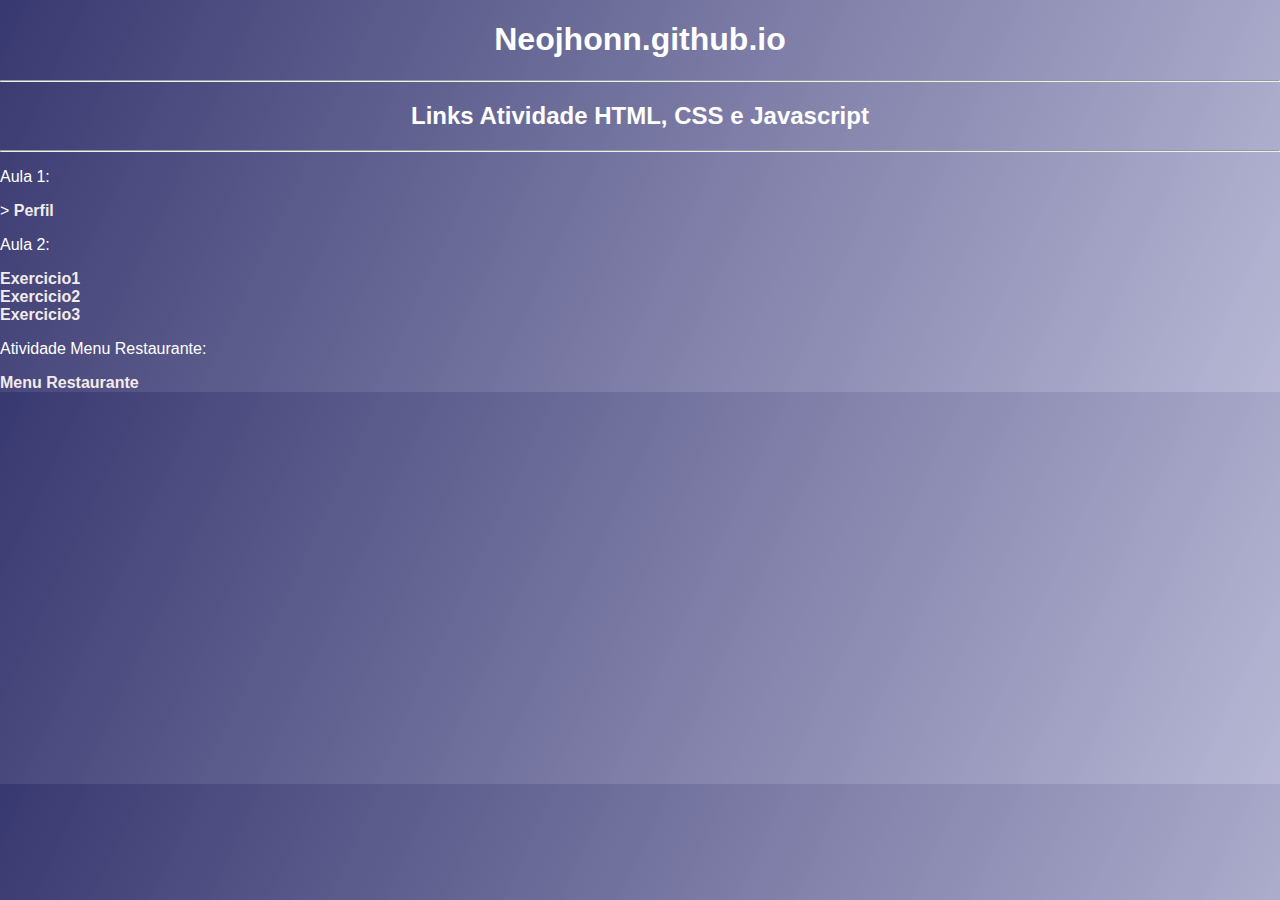
==== index.html @ a6757257 "adicionado o index na raiz do diretorio" ====
<!DOCTYPE html>
<html lang="en">
<head>
  <meta charset="UTF-8">
  <meta http-equiv="X-UA-Compatible" content="IE=edge">
  <meta name="viewport" content="width=device-width, initial-scale=1.0">
  <link rel="stylesheet" href="style.css">
  <title>Document</title>
</head>
<body>
  <header>
    <h1>Neojhonn.github.io</h1>
  </header>
  <hr>
  <main>
    <h2>Links Atividade HTML, CSS e Javascript</h2>
    <hr>
    <p>Aula 1: </p>>
    <a href="aula1/profile.html">Perfil</a>

    <p>Aula 2: </p>
    <a href="aula2/exercicio1/one.html">Exercicio1</a></br>
    <a href="aula2/exercicio2/two.html">Exercicio2</a></br>
    <a href="aula2/exercicio3/three.html">Exercicio3</a>

    <p>Atividade Menu Restaurante: </p>
    <a href="aula3/index.html">Menu Restaurante</a>


  </main>
</body>
</html>
---- style.css ----
body {
  background-image:  linear-gradient(
       115deg, rgba(7, 7, 77, 0.8),
        rgba(152, 152, 195, 0.7) ),
         url(https://i.insider.com/61dc71461025b20018bb0597?width=1000&format=jpeg&auto=webp);
  background-size: cover;
  font-family: 'Poppins', sans-serif;
  font-size: 1rem;
  color: white;
  margin: 0 0 0 0; 
  
}

.sobre {
  margin-bottom: 80px;
}

section {
  margin-top: 100px;
}

header, h1, h2{
  text-align: center;
}

.div-bio {
  display: flex;
  justify-content: center;
}


section {
  display: flex;
  flex-direction: column;
  width: fit-content;
  margin: 0 auto;
}

section ul li a {
  display: flex;
  justify-content: center;
}

table{
  display: flex;
  justify-content: center;
}

.img-container{
  display: flex;
  justify-content: center;
}

img {
  width: 300px;
  border: solid 5px #b8a436;
  border-radius: 50%;
  margin-bottom: 100px;
}

footer {
  margin-top: 200px;
}

table {
  border-collapse: collapse;
  margin: 30px 0 100px;
}

.skills, .links, .dados {
  margin-top: 80px;
  margin-bottom: 80px;
}

table th, table td {
  border: 1px solid #ddd; 
  padding: 8px; 
}

table tr:hover {
  background-color: #b4adad; 
}

a {
  color: #f3ebeb; 
  text-decoration: none; 
  font-weight: bolder; 
}

a:hover {
  color: #817575; 
  text-decoration: underline; 
}

ul {
  list-style: none;
}

footer p {
  text-align: center;
}

@media (max-width: 640px) {
  body {
    font-size: 0.7rem;
  }

  img {
    width: 150px;
  }

  .skills, .links, .dados {
    margin-top: 40px;
    margin-bottom: 40px;
  }

  img {
    margin-bottom: 50px;
  }
  
}
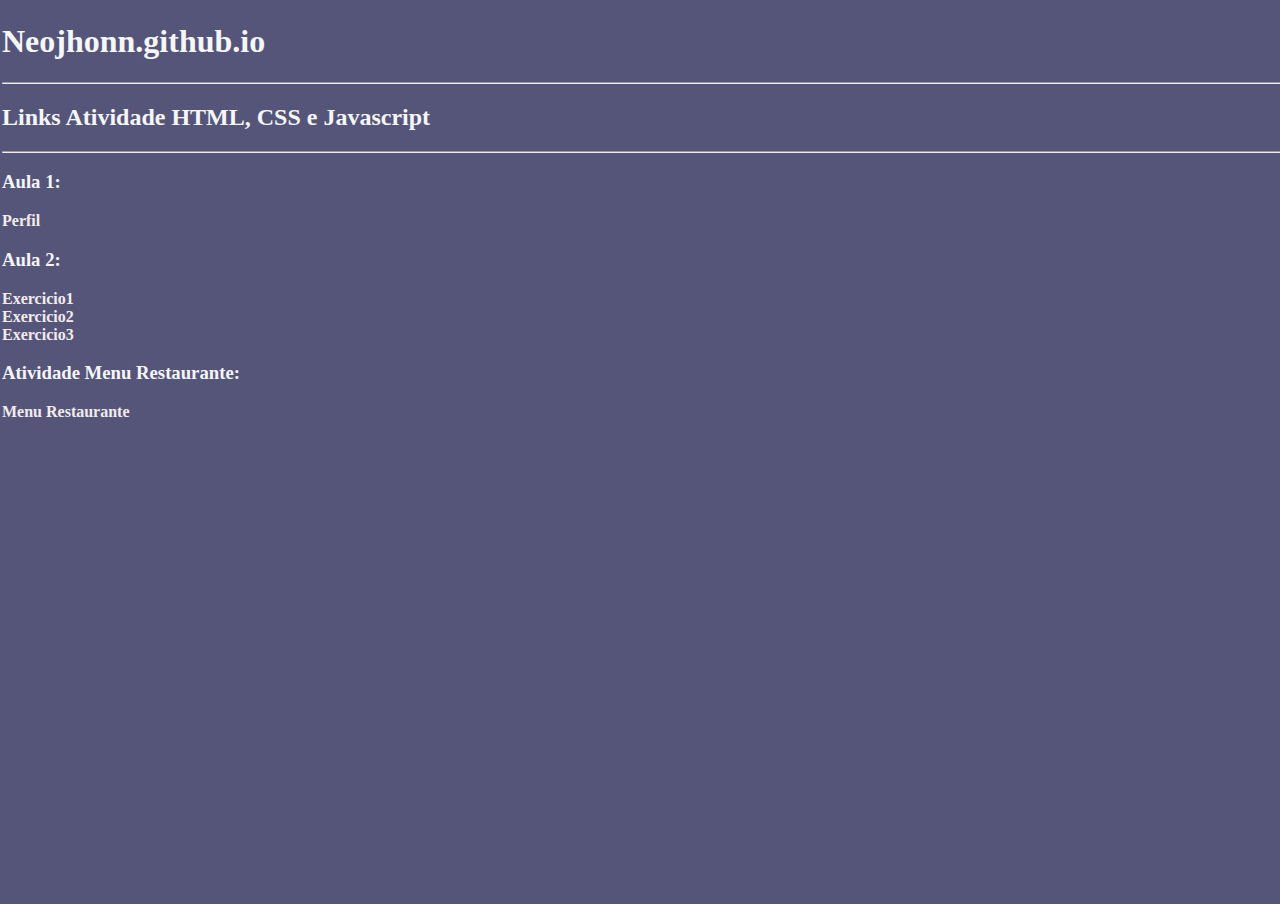
==== commit 05c2d600: "adicionado css ao index principal" ====
--- a/index.html
+++ b/index.html
@@ -15,15 +15,15 @@
   <main>
     <h2>Links Atividade HTML, CSS e Javascript</h2>
     <hr>
-    <p>Aula 1: </p>>
+    <h3>Aula 1: </h3>
     <a href="aula1/profile.html">Perfil</a>
 
-    <p>Aula 2: </p>
+    <h3>Aula 2: </h3>
     <a href="aula2/exercicio1/one.html">Exercicio1</a></br>
     <a href="aula2/exercicio2/two.html">Exercicio2</a></br>
     <a href="aula2/exercicio3/three.html">Exercicio3</a>
 
-    <p>Atividade Menu Restaurante: </p>
+    <h3>Atividade Menu Restaurante: </h3>
     <a href="aula3/index.html">Menu Restaurante</a>
 
 
--- a/style.css
+++ b/style.css
@@ -1,84 +1,12 @@
 body {
-  background-image:  linear-gradient(
-       115deg, rgba(7, 7, 77, 0.8),
-        rgba(152, 152, 195, 0.7) ),
-         url(https://i.insider.com/61dc71461025b20018bb0597?width=1000&format=jpeg&auto=webp);
-  background-size: cover;
-  font-family: 'Poppins', sans-serif;
-  font-size: 1rem;
-  color: white;
-  margin: 0 0 0 0; 
-  
-}
-
-.sobre {
-  margin-bottom: 80px;
-}
-
-section {
-  margin-top: 100px;
-}
-
-header, h1, h2{
-  text-align: center;
-}
-
-.div-bio {
-  display: flex;
-  justify-content: center;
-}
-
-
-section {
-  display: flex;
-  flex-direction: column;
-  width: fit-content;
-  margin: 0 auto;
-}
-
-section ul li a {
-  display: flex;
-  justify-content: center;
-}
-
-table{
-  display: flex;
-  justify-content: center;
-}
-
-.img-container{
-  display: flex;
-  justify-content: center;
-}
-
-img {
-  width: 300px;
-  border: solid 5px #b8a436;
-  border-radius: 50%;
-  margin-bottom: 100px;
-}
-
-footer {
-  margin-top: 200px;
-}
-
-table {
-  border-collapse: collapse;
-  margin: 30px 0 100px;
-}
-
-.skills, .links, .dados {
-  margin-top: 80px;
-  margin-bottom: 80px;
-}
-
-table th, table td {
-  border: 1px solid #ddd; 
-  padding: 8px; 
-}
-
-table tr:hover {
-  background-color: #b4adad; 
+  width: 100%;
+  height: 100vh;
+  margin: 0;
+  background-color: #55557a;
+  color:#f5f6f7;
+  font-family: Tahoma;
+  font-size: 16px;
+  padding: 2px;
 }
 
 a {
@@ -90,32 +18,4 @@
 a:hover {
   color: #817575; 
   text-decoration: underline; 
-}
-
-ul {
-  list-style: none;
-}
-
-footer p {
-  text-align: center;
-}
-
-@media (max-width: 640px) {
-  body {
-    font-size: 0.7rem;
-  }
-
-  img {
-    width: 150px;
-  }
-
-  .skills, .links, .dados {
-    margin-top: 40px;
-    margin-bottom: 40px;
-  }
-
-  img {
-    margin-bottom: 50px;
-  }
-  
-}
+}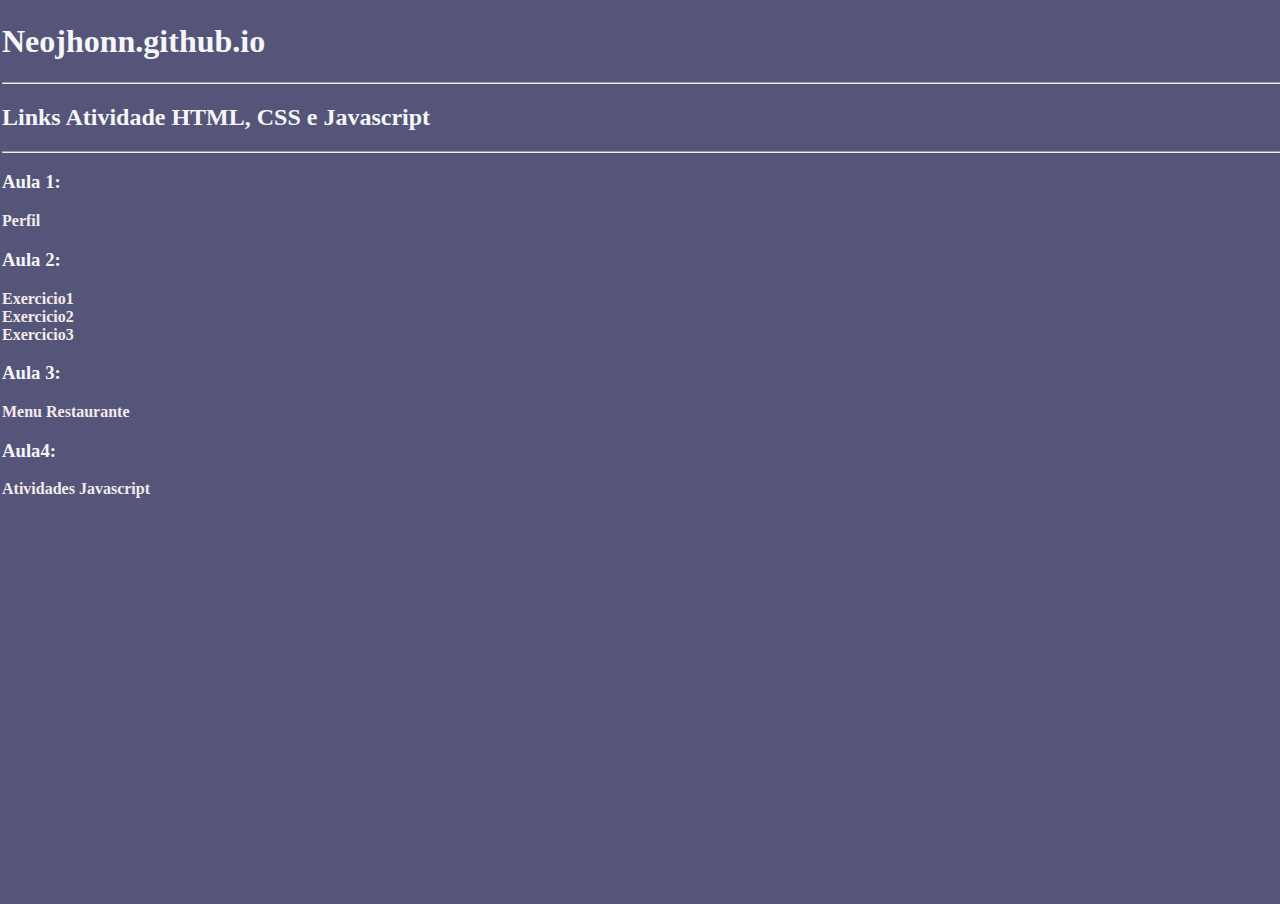
==== commit a1032297: "aula 4 javascript" ====
--- a/index.html
+++ b/index.html
@@ -23,8 +23,11 @@
     <a href="aula2/exercicio2/two.html">Exercicio2</a></br>
     <a href="aula2/exercicio3/three.html">Exercicio3</a>
 
-    <h3>Atividade Menu Restaurante: </h3>
+    <h3>Aula 3: </h3>
     <a href="aula3/index.html">Menu Restaurante</a>
+
+    <h3>Aula4:</h3>
+    <a href="aula4/index.html">Atividades Javascript</a>
 
 
   </main>
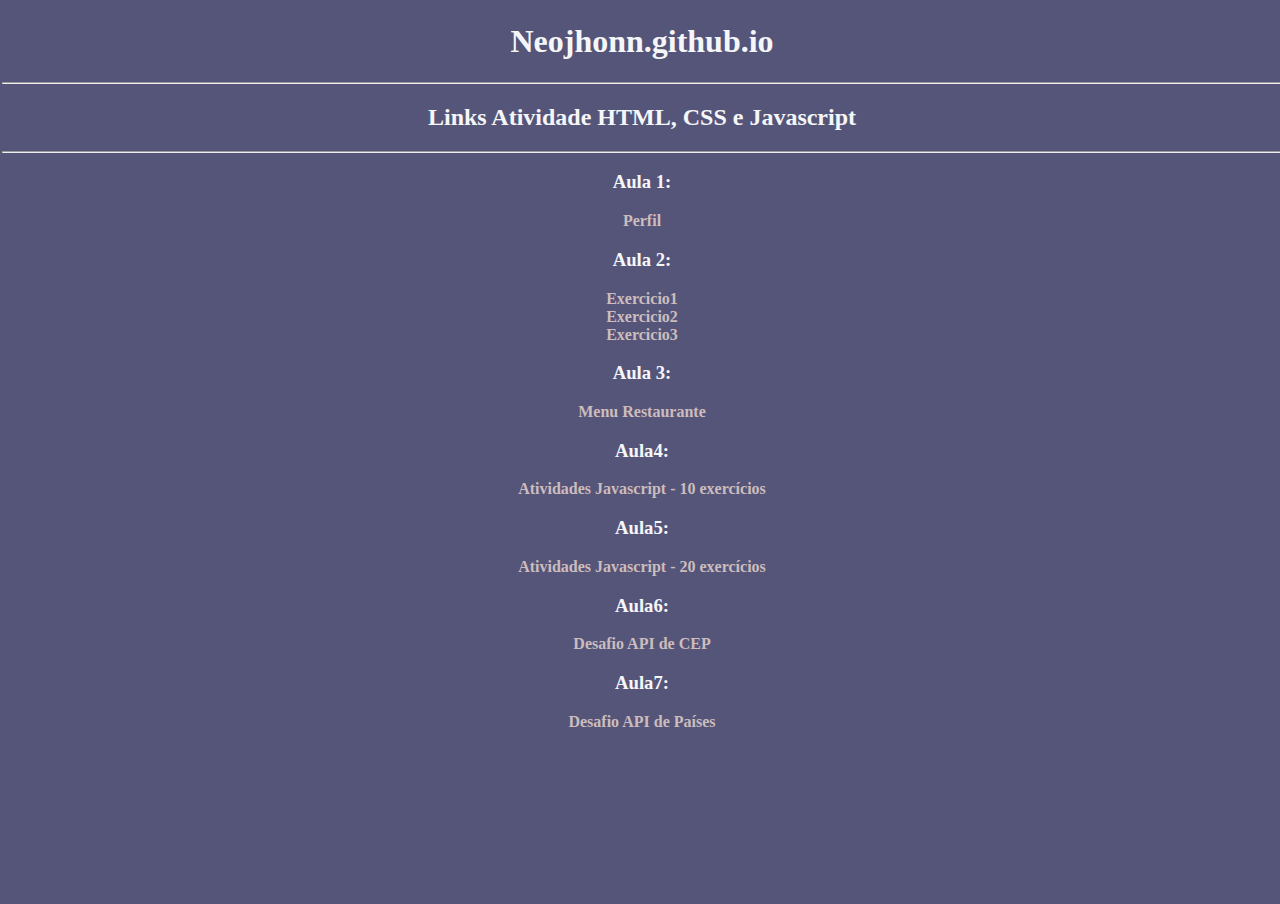
==== commit 115a5597: "atividade 5 e 6 adicionada" ====
--- a/index.html
+++ b/index.html
@@ -9,7 +9,7 @@
 </head>
 <body>
   <header>
-    <h1>Neojhonn.github.io</h1>
+    <h1><a href="https://github.com/NeoJhonn/Neojhonn.github.io">Neojhonn.github.io</a></h1>
   </header>
   <hr>
   <main>
@@ -27,7 +27,16 @@
     <a href="aula3/index.html">Menu Restaurante</a>
 
     <h3>Aula4:</h3>
-    <a href="aula4/index.html">Atividades Javascript</a>
+    <a href="aula4/index.html">Atividades Javascript - 10 exercícios</a>
+
+    <h3>Aula5:</h3>
+    <a href="aula5/index.html">Atividades Javascript - 20 exercícios</a>
+
+    <h3>Aula6:</h3>
+    <a href="aula6/index.html">Desafio API de CEP</a>
+
+    <h3>Aula7:</h3>
+    <a href="aula7/index.html">Desafio API de Países</a>
 
 
   </main>
--- a/style.css
+++ b/style.css
@@ -7,15 +7,24 @@
   font-family: Tahoma;
   font-size: 16px;
   padding: 2px;
+  text-align: center;
+}
+
+h1 a {
+  color:#f5f6f7;
 }
 
 a {
-  color: #f3ebeb; 
+  color: #ccbcbc; 
   text-decoration: none; 
   font-weight: bolder; 
 }
 
 a:hover {
-  color: #817575; 
+  color: #4b4646; 
   text-decoration: underline; 
+}
+
+a:active {
+  opacity: 0.3;
 }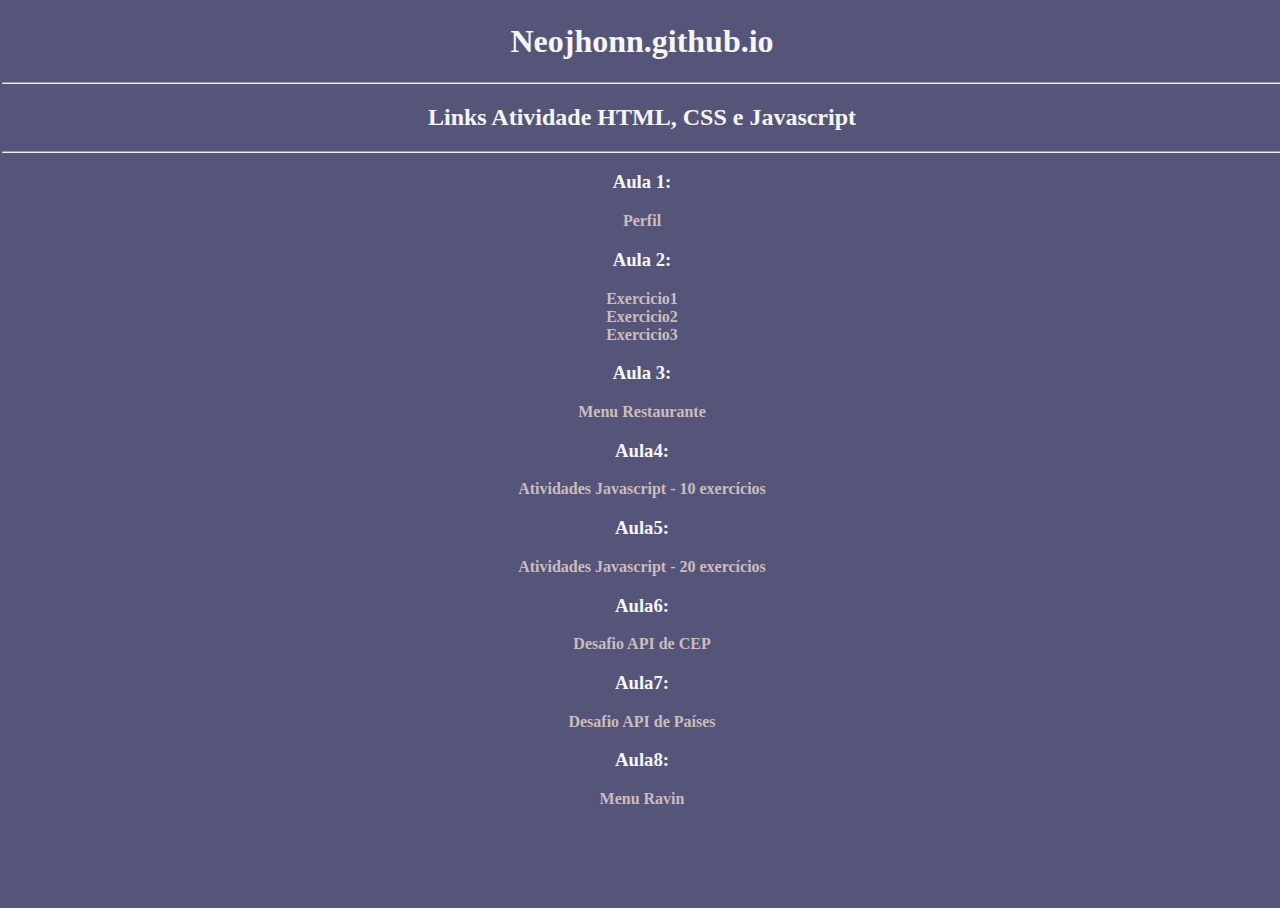
==== commit 78d3572e: "adicionado link para o Menu Ravin" ====
--- a/index.html
+++ b/index.html
@@ -1,4 +1,4 @@
-<!DOCTYPE html>
+﻿<!DOCTYPE html>
 <html lang="en">
 <head>
   <meta charset="UTF-8">
@@ -38,7 +38,10 @@
     <h3>Aula7:</h3>
     <a href="aula7/index.html">Desafio API de Países</a>
 
+    <h3>Aula8:</h3>
+    <a href="aula8/index.html">Menu Ravin</a>
 
   </main>
+  <footer></footer>
 </body>
 </html>--- a/style.css
+++ b/style.css
@@ -14,6 +14,11 @@
   color:#f5f6f7;
 }
 
+footer {
+  width: 100vh;
+  height: 100px;
+}
+
 a {
   color: #ccbcbc; 
   text-decoration: none; 
